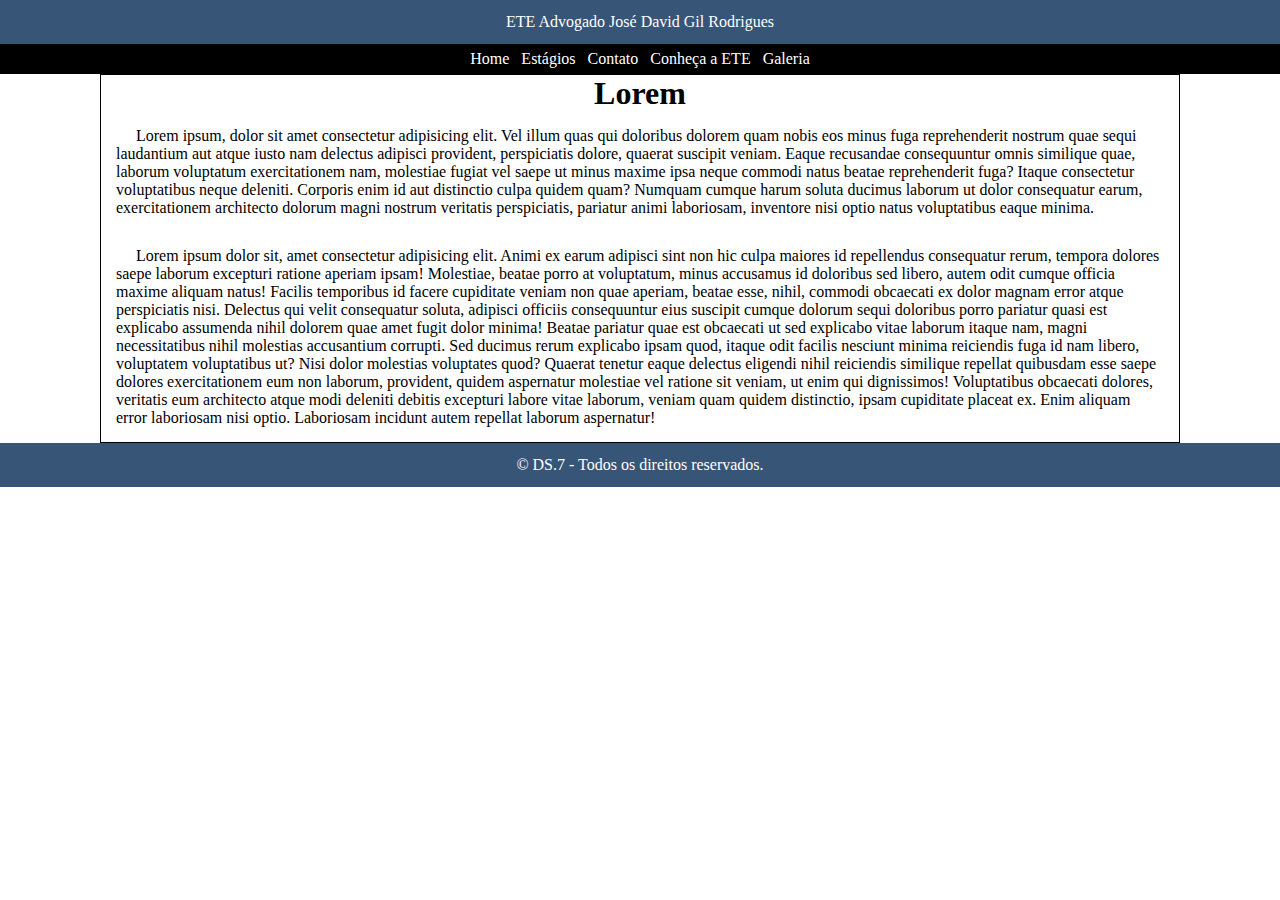
==== index.html @ 9d65c9db "initial commit" ====
<!DOCTYPE html>
<html lang="pt-br">
<head>
    <meta charset="UTF-8">
    <meta name="viewport" content="width=device-width, initial-scale=1.0">
    <link rel="stylesheet" href="style.css">
    <title>Home</title>
</head>
<body>
    <div class="header">
        <header class="header-text">ETE Advogado José David Gil Rodrigues</header>
    </div>
    <div class="nav">
        <nav class="nav-nav">
            <a class="nav-nav-a" href="#">Home</a>
            <a class="nav-nav-a" href="#">Estágios</a>
            <a class="nav-nav-a" href="#">Contato</a>
            <a class="nav-nav-a" href="#">Conheça a ETE</a>
            <a class="nav-nav-a" href="#">Galeria</a>
        </nav>
    </div>
    <div class="container">
        <div class="container-content">
            <h1 class="container-content-h1">Lorem</h1>
            <p class="container-content-p">Lorem ipsum, dolor sit amet consectetur adipisicing elit. Vel illum quas qui doloribus dolorem quam nobis eos minus fuga reprehenderit nostrum quae sequi laudantium aut atque iusto nam delectus adipisci provident, perspiciatis dolore, quaerat suscipit veniam. Eaque recusandae consequuntur omnis similique quae, laborum voluptatum exercitationem nam, molestiae fugiat vel saepe ut minus maxime ipsa neque commodi natus beatae reprehenderit fuga? Itaque consectetur voluptatibus neque deleniti. Corporis enim id aut distinctio culpa quidem quam? Numquam cumque harum soluta ducimus laborum ut dolor consequatur earum, exercitationem architecto dolorum magni nostrum veritatis perspiciatis, pariatur animi laboriosam, inventore nisi optio natus voluptatibus eaque minima.</p>
            <p class="container-content-p">Lorem ipsum dolor sit, amet consectetur adipisicing elit. Animi ex earum adipisci sint non hic culpa maiores id repellendus consequatur rerum, tempora dolores saepe laborum excepturi ratione aperiam ipsam! Molestiae, beatae porro at voluptatum, minus accusamus id doloribus sed libero, autem odit cumque officia maxime aliquam natus! Facilis temporibus id facere cupiditate veniam non quae aperiam, beatae esse, nihil, commodi obcaecati ex dolor magnam error atque perspiciatis nisi. Delectus qui velit consequatur soluta, adipisci officiis consequuntur eius suscipit cumque dolorum sequi doloribus porro pariatur quasi est explicabo assumenda nihil dolorem quae amet fugit dolor minima! Beatae pariatur quae est obcaecati ut sed explicabo vitae laborum itaque nam, magni necessitatibus nihil molestias accusantium corrupti. Sed ducimus rerum explicabo ipsam quod, itaque odit facilis nesciunt minima reiciendis fuga id nam libero, voluptatem voluptatibus ut? Nisi dolor molestias voluptates quod? Quaerat tenetur eaque delectus eligendi nihil reiciendis similique repellat quibusdam esse saepe dolores exercitationem eum non laborum, provident, quidem aspernatur molestiae vel ratione sit veniam, ut enim qui dignissimos! Voluptatibus obcaecati dolores, veritatis eum architecto atque modi deleniti debitis excepturi labore vitae laborum, veniam quam quidem distinctio, ipsam cupiditate placeat ex. Enim aliquam error laboriosam nisi optio. Laboriosam incidunt autem repellat laborum aspernatur!</p>
        </div>
    </div>
    <div class="footer">
        <footer class="footer-content">
            <p class="footer-content-p">&copy; DS.7 - Todos os direitos reservados.</p>
        </footer>
    </div>
</body>
</html>
---- style.css ----
*{
    margin: 0;
    box-sizing: border-box;
}
/*header*/
.header{
    display: flex;
    background-color: #375576;
    flex-direction: column;
    align-items: center;
    padding: 13px;
}
/*Texto do header*/
.header-text{
    color: white;
}
/* Nav */
.nav{
    display: flex;
    background-color: black;
    flex-direction: column;
    align-items: center;
    padding: 6px;
}
/* items da nav */
.nav-nav{
    text-align: center;
}
/* Links do nav */
.nav-nav-a{
    padding: 4px;
    color: white;
    text-decoration: none;
}
.container-content{
    display: flex;
    flex-direction: column;
    align-items: center;
    margin: 0 100px;
    border: 1px solid black;
}
.container-content-p{
    text-indent: 20px;
    margin: 15px;
}
.footer{
    display: flex;
    flex-direction: column;
    align-items: center;
    padding: 13px;
    background-color: #375576;
}
.footer-content-p{
    color: white;
}
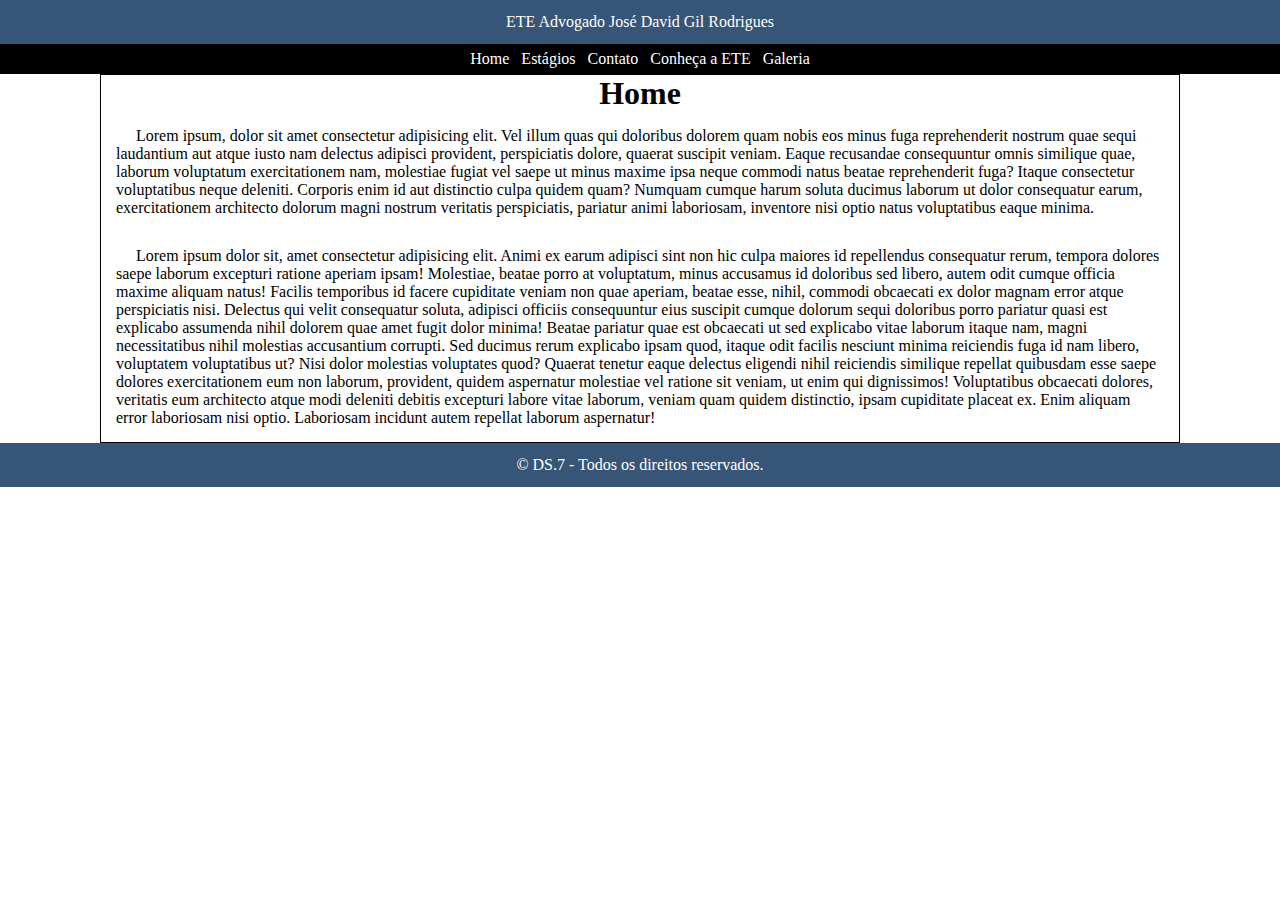
==== commit 0ac1c60f: "adicionado html da aba estagios" ====
--- a/index.html
+++ b/index.html
@@ -12,8 +12,8 @@
     </div>
     <div class="nav">
         <nav class="nav-nav">
-            <a class="nav-nav-a" href="#">Home</a>
-            <a class="nav-nav-a" href="#">Estágios</a>
+            <a class="nav-nav-a" href="index.html">Home</a>
+            <a class="nav-nav-a" href="templates/estagios.html">Estágios</a>
             <a class="nav-nav-a" href="#">Contato</a>
             <a class="nav-nav-a" href="#">Conheça a ETE</a>
             <a class="nav-nav-a" href="#">Galeria</a>
@@ -21,7 +21,7 @@
     </div>
     <div class="container">
         <div class="container-content">
-            <h1 class="container-content-h1">Lorem</h1>
+            <h1 class="container-content-h1">Home</h1>
             <p class="container-content-p">Lorem ipsum, dolor sit amet consectetur adipisicing elit. Vel illum quas qui doloribus dolorem quam nobis eos minus fuga reprehenderit nostrum quae sequi laudantium aut atque iusto nam delectus adipisci provident, perspiciatis dolore, quaerat suscipit veniam. Eaque recusandae consequuntur omnis similique quae, laborum voluptatum exercitationem nam, molestiae fugiat vel saepe ut minus maxime ipsa neque commodi natus beatae reprehenderit fuga? Itaque consectetur voluptatibus neque deleniti. Corporis enim id aut distinctio culpa quidem quam? Numquam cumque harum soluta ducimus laborum ut dolor consequatur earum, exercitationem architecto dolorum magni nostrum veritatis perspiciatis, pariatur animi laboriosam, inventore nisi optio natus voluptatibus eaque minima.</p>
             <p class="container-content-p">Lorem ipsum dolor sit, amet consectetur adipisicing elit. Animi ex earum adipisci sint non hic culpa maiores id repellendus consequatur rerum, tempora dolores saepe laborum excepturi ratione aperiam ipsam! Molestiae, beatae porro at voluptatum, minus accusamus id doloribus sed libero, autem odit cumque officia maxime aliquam natus! Facilis temporibus id facere cupiditate veniam non quae aperiam, beatae esse, nihil, commodi obcaecati ex dolor magnam error atque perspiciatis nisi. Delectus qui velit consequatur soluta, adipisci officiis consequuntur eius suscipit cumque dolorum sequi doloribus porro pariatur quasi est explicabo assumenda nihil dolorem quae amet fugit dolor minima! Beatae pariatur quae est obcaecati ut sed explicabo vitae laborum itaque nam, magni necessitatibus nihil molestias accusantium corrupti. Sed ducimus rerum explicabo ipsam quod, itaque odit facilis nesciunt minima reiciendis fuga id nam libero, voluptatem voluptatibus ut? Nisi dolor molestias voluptates quod? Quaerat tenetur eaque delectus eligendi nihil reiciendis similique repellat quibusdam esse saepe dolores exercitationem eum non laborum, provident, quidem aspernatur molestiae vel ratione sit veniam, ut enim qui dignissimos! Voluptatibus obcaecati dolores, veritatis eum architecto atque modi deleniti debitis excepturi labore vitae laborum, veniam quam quidem distinctio, ipsam cupiditate placeat ex. Enim aliquam error laboriosam nisi optio. Laboriosam incidunt autem repellat laborum aspernatur!</p>
         </div>
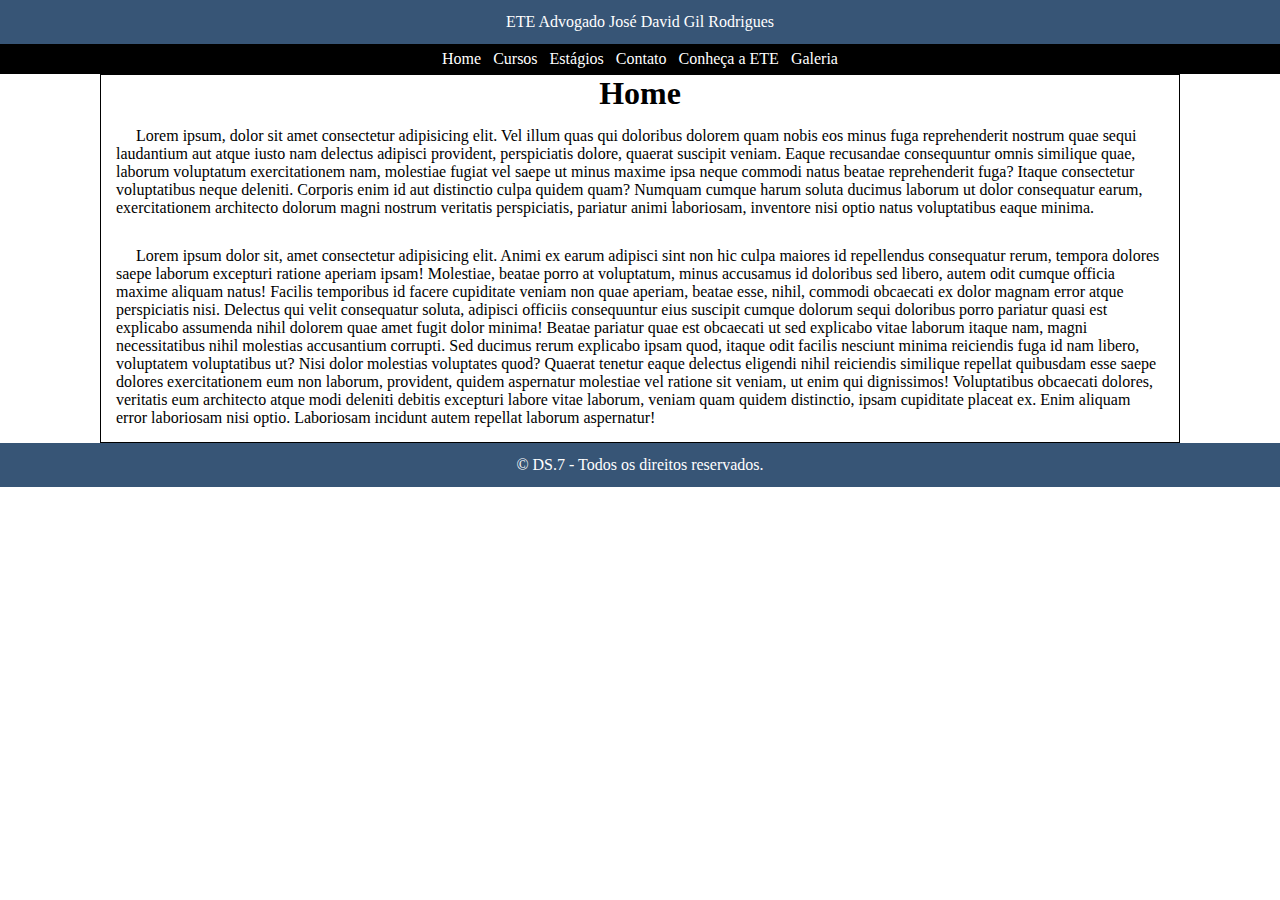
==== commit 9e90cd72: "linkando os arquivo html da aba home" ====
--- a/index.html
+++ b/index.html
@@ -3,7 +3,7 @@
 <head>
     <meta charset="UTF-8">
     <meta name="viewport" content="width=device-width, initial-scale=1.0">
-    <link rel="stylesheet" href="style.css">
+    <link rel="stylesheet" href="CSS/style.css">
     <title>Home</title>
 </head>
 <body>
@@ -13,10 +13,11 @@
     <div class="nav">
         <nav class="nav-nav">
             <a class="nav-nav-a" href="index.html">Home</a>
+            <a class="nav-nav-a" href="templates/cursos.html">Cursos</a>
             <a class="nav-nav-a" href="templates/estagios.html">Estágios</a>
-            <a class="nav-nav-a" href="#">Contato</a>
-            <a class="nav-nav-a" href="#">Conheça a ETE</a>
-            <a class="nav-nav-a" href="#">Galeria</a>
+            <a class="nav-nav-a" href="templates/contato.html">Contato</a>
+            <a class="nav-nav-a" href="templates/conhecaete.html">Conheça a ETE</a>
+            <a class="nav-nav-a" href="templates/galeria.html">Galeria</a>
         </nav>
     </div>
     <div class="container">
--- a/CSS/style.css
+++ b/CSS/style.css
@@ -0,0 +1,55 @@
+*{
+    margin: 0;
+    box-sizing: border-box;
+}
+/*header*/
+.header{
+    display: flex;
+    background-color: #375576;
+    flex-direction: column;
+    align-items: center;
+    padding: 13px;
+}
+/*Texto do header*/
+.header-text{
+    color: white;
+}
+/* Nav */
+.nav{
+    display: flex;
+    background-color: black;
+    flex-direction: column;
+    align-items: center;
+    padding: 6px;
+}
+/* items da nav */
+.nav-nav{
+    text-align: center;
+}
+/* Links do nav */
+.nav-nav-a{
+    padding: 4px;
+    color: white;
+    text-decoration: none;
+}
+.container-content{
+    display: flex;
+    flex-direction: column;
+    align-items: center;
+    margin: 0 100px;
+    border: 1px solid black;
+}
+.container-content-p{
+    text-indent: 20px;
+    margin: 15px;
+}
+.footer{
+    display: flex;
+    flex-direction: column;
+    align-items: center;
+    padding: 13px;
+    background-color: #375576;
+}
+.footer-content-p{
+    color: white;
+}